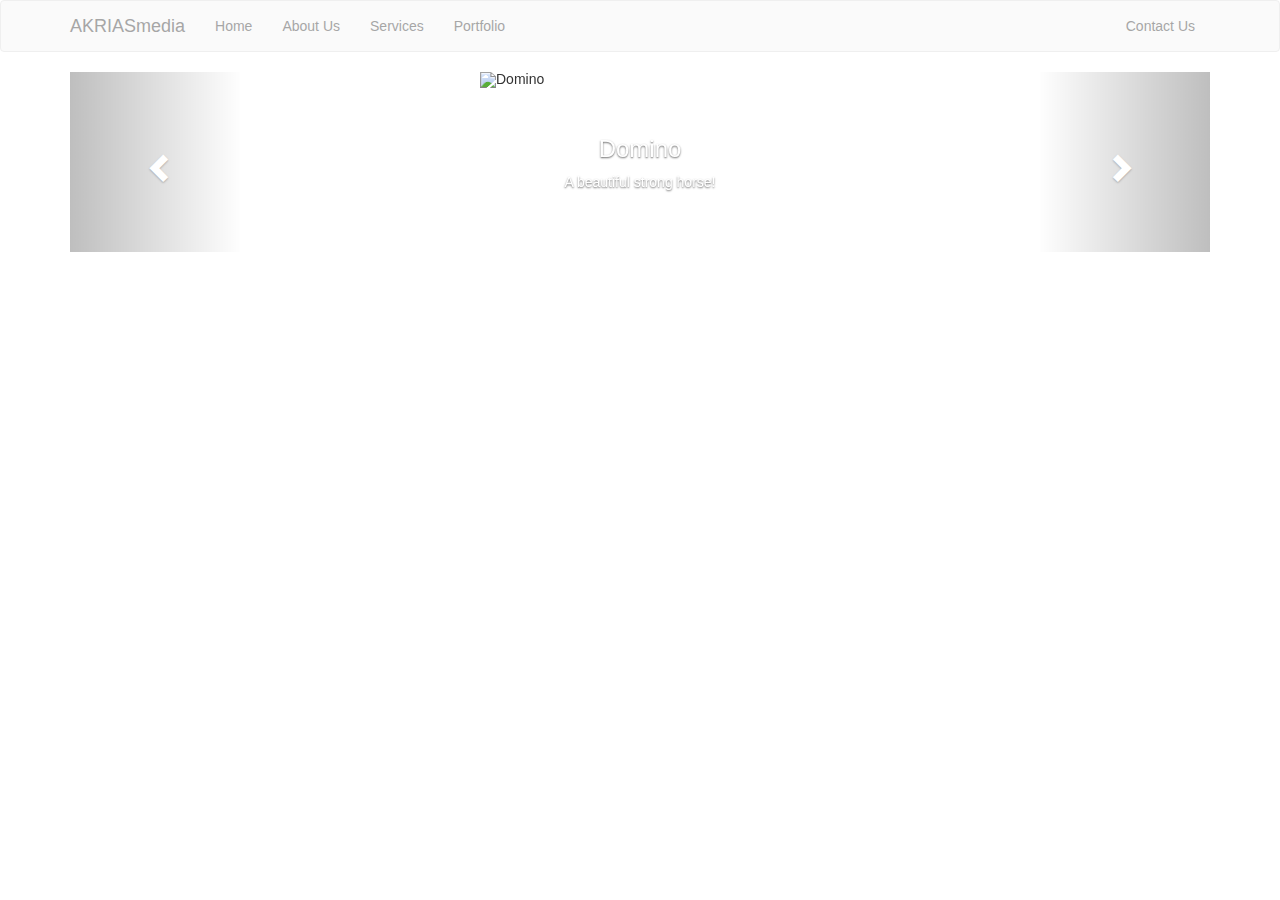
==== index.html @ 9d27028c "Business Web Site initial" ====
<!DOCTYPE html>
<html>
<head>
	<title>AKRIASmedia</title>
		<link rel="stylesheet" type="text/css" href="index.css">
		<link rel="stylesheet" href="https://maxcdn.bootstrapcdn.com/bootstrap/3.3.7/css/bootstrap.min.css">
</head>
<body>
	<div class="wrapper">
     <nav class="navbar navbar-default">
     	<div class="container">
     		<div class="navbar-header">
     			 <button type="button" class="navbar-toggle collapsed" data-toggle="collapse" data-target="#bs-example-navbar-collapse-1" aria-expanded="false">
        			<span class="sr-only">Toggle navigation</span>
        			<span class="icon-bar"></span>
        			<span class="icon-bar"></span>
        			<span class="icon-bar"></span>
      			</button>
     			<a href="#" class="navbar-brand">AKRIASmedia</a>
     		</div>
     		<div class="collapse navbar-collapse" id="bs-example-navbar-collapse-1">
     		<ul class="nav navbar-nav">
     			<li><a href="index.html">Home</a></li>
     			<li><a href="aboutus.html">About Us</a></li>
     			<li><a href="services.html">Services</a></li>
     			<li><a href="portfolio.html">Portfolio</a></li>
     		</ul>
     		<ul class="nav navbar-nav navbar-right">
     			<li><a href="contactus.html">Contact Us</a></li>
     		</ul>
		</div>
     </nav>

     <div class="container">
     <div id="myCarousel" class="carousel slide" data-ride="carousel">
  <!-- Indicators -->
  <ol class="carousel-indicators">
    <li data-target="#myCarousel" data-slide-to="0" class="active"></li>
    <li data-target="#myCarousel" data-slide-to="1"></li>
    <li data-target="#myCarousel" data-slide-to="2"></li>
    <li data-target="#myCarousel" data-slide-to="3"></li>
    <li data-target="#myCarousel" data-slide-to="4"></li>
  </ol>

  <!-- Wrapper for slides -->
  <div class="carousel-inner">
    <div class="item active">
      <img class="img-responsive center-block" src="assets/img/Domino-1.jpg" alt="Domino">
      <div class="carousel-caption">
        <h3>Domino</h3>
        <p>A beautiful strong horse!</p>
      </div>
    </div>

    <div class="item">
      <img src="assets/img/DSC_0053.JPG" alt="Aliens">
      <div class="carousel-caption">
        <h3>Aliens</h3>
        <p>I'm not saying aliens, but Aliens!</p>
      </div>
    </div>

    <div class="item">
      <img src="assets/img/DSC_0075.JPG" alt="Awesome">
      <div class="carousel-caption">
        <h3>Awesome</h3>
        <p>Best Rodeo Princess ever!</p>
      </div>
    </div>

    <div class="item">
      <img src="assets/img/DSC_0083.JPG" alt="Taos">
      <div class="carousel-caption">
        <h3>Taos</h3>
        <p>Canyon outside of Taos!</p>
      </div>
    </div>

    <div class="item">
      <img src="assets/img/DSC_0128.JPG" alt="Monkey">
      <div class="carousel-caption">
        <h3>Monkey</h3>
        <p>Monkey!</p>
      </div>
    </div>
  </div>

  <!-- Left and right controls -->
  <a class="left carousel-control" href="#myCarousel" data-slide="prev">
    <span class="glyphicon glyphicon-chevron-left"></span>
    <span class="sr-only">Previous</span>
  </a>
  <a class="right carousel-control" href="#myCarousel" data-slide="next">
    <span class="glyphicon glyphicon-chevron-right"></span>
    <span class="sr-only">Next</span>
  </a>
</div>
</div>
 </div>
     <script src="https://code.jquery.com/jquery-3.2.1.min.js"></script>
     <script src="https://maxcdn.bootstrapcdn.com/bootstrap/3.3.7/js/bootstrap.min.js"></script>

</body>
</html>
---- index.css ----
body {
	margin: 0px;
	padding: 0px;
	overflow: hidden;
}

.wrapper {
	background-image:url("assets/pexels-photo-218434.jpeg");
    background-size: cover;
    background-repeat:no-repeat;
    background-position:center; 
    -moz-background-size: cover;
    -o-background-size: cover;
    -webkit-background-size: cover;
    -ms-content-zooming: none;
    position:absolute;
    width:100%;
    height:100%;
    overflow: scroll;
}

h1 {
	text-align: center;
	margin-top: 50%;
	padding-top: 25%;
}

.navbar {
	opacity: .65;
    color: #3894f7;
    background-color: #3894f7;
}

.myCarousel {
    width: 320px;
    height: 180px;
    align-items: center;
}

.carousel-inner {
    width: 320px;
    height: 180px;
    align-content: center;
}

.item {
        margin: 0 auto;
        width: 320px;
        height: 180px;
}
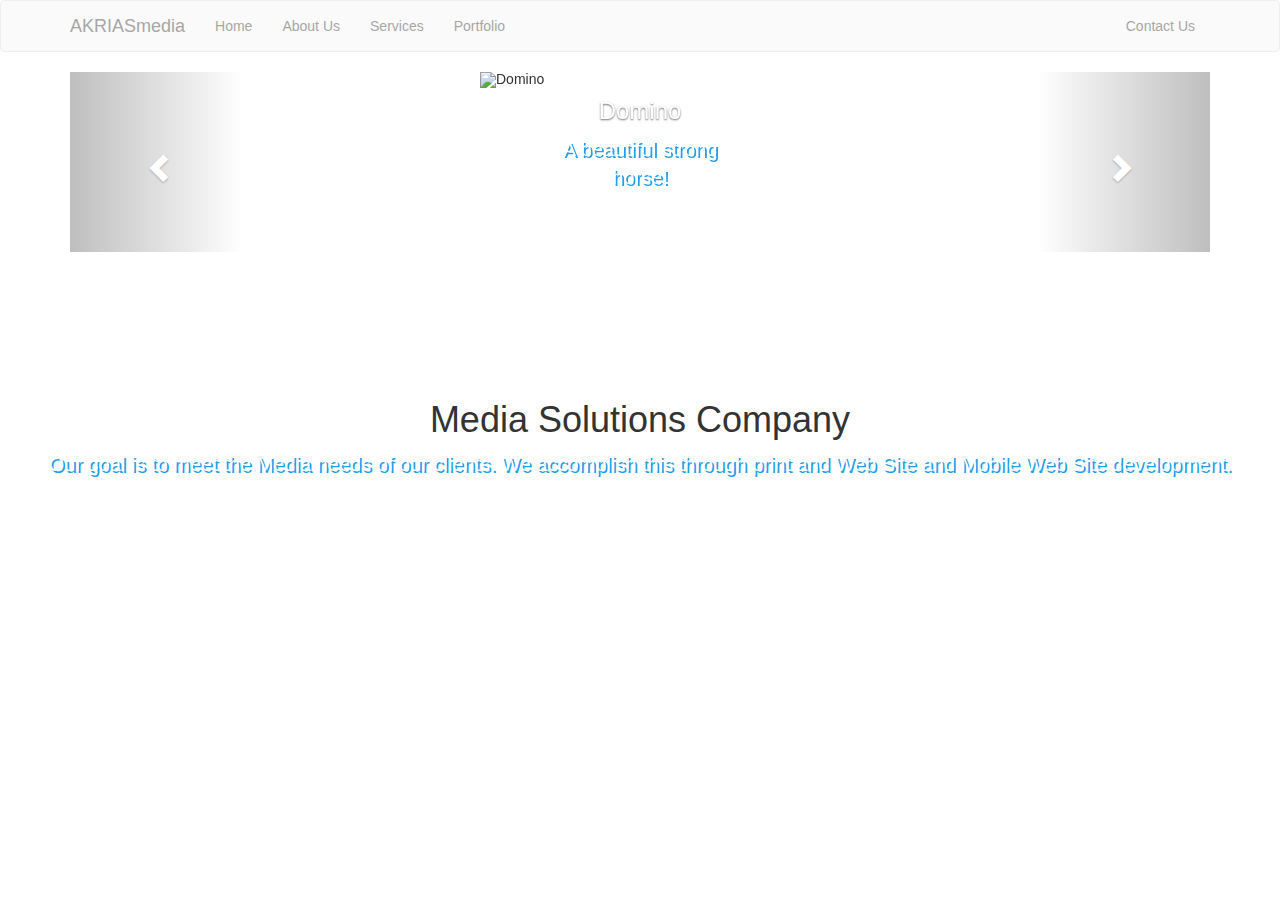
==== commit d4316248: "Updated project" ====
--- a/index.html
+++ b/index.html
@@ -5,8 +5,8 @@
 		<link rel="stylesheet" type="text/css" href="index.css">
 		<link rel="stylesheet" href="https://maxcdn.bootstrapcdn.com/bootstrap/3.3.7/css/bootstrap.min.css">
 </head>
-<body>
-	<div class="wrapper">
+<body background="assets/pexels-photo-218434.jpeg">
+	<div>
      <nav class="navbar navbar-default">
      	<div class="container">
      		<div class="navbar-header">
@@ -97,6 +97,13 @@
 </div>
 </div>
  </div>
+
+ <div class="block text-center">
+
+   <h1>Media Solutions Company</h1>
+   
+    <p>Our goal is to meet the Media needs of our clients. We accomplish this through print and Web Site and Mobile Web Site development.</p>
+  </div>
      <script src="https://code.jquery.com/jquery-3.2.1.min.js"></script>
      <script src="https://maxcdn.bootstrapcdn.com/bootstrap/3.3.7/js/bootstrap.min.js"></script>
 
--- a/index.css
+++ b/index.css
@@ -1,34 +1,28 @@
-body {
-	margin: 0px;
-	padding: 0px;
-	overflow: hidden;
+.body {
+   
 }
 
-.wrapper {
-	background-image:url("assets/pexels-photo-218434.jpeg");
-    background-size: cover;
-    background-repeat:no-repeat;
-    background-position:center; 
-    -moz-background-size: cover;
-    -o-background-size: cover;
-    -webkit-background-size: cover;
-    -ms-content-zooming: none;
-    position:absolute;
-    width:100%;
-    height:100%;
-    overflow: scroll;
-}
+
 
 h1 {
+    font-weight: bold;
+    font-size: 60px;
 	text-align: center;
+    opacity: auto;
 	margin-top: 50%;
-	padding-top: 25%;
+    margin-bottom:50%;
+	padding-top: 10%;
+    color: white;
 }
 
 .navbar {
 	opacity: .65;
     color: #3894f7;
     background-color: #3894f7;
+    align-self: center;
+    margin-left: auto;
+    margin-right: auto;
+    width: 100%;
 }
 
 .myCarousel {
@@ -47,4 +41,47 @@
         margin: 0 auto;
         width: 320px;
         height: 180px;
+}
+
+p {
+    text-decoration: bold;
+    color: white;
+    font-size: 20px;
+    text-shadow: 2px 2px #219eed;
+}
+
+h2 {
+    font-weight: bold;
+    color: white;
+}
+
+h3 {
+    font-weight: bold;
+    color: white;
+}
+
+li {
+    color: white;
+}
+
+#title {
+    font-weight: bold;
+    color: white;
+}
+
+#name {
+    font-weight: bold;
+    color: white;
+}
+
+#jeff {
+    border-radius: 100px;
+    width: 200px;
+    height: 200px;
+}
+
+#nixie {
+    border-radius: 100px;
+    width: 200px;
+    height: 200px;
 }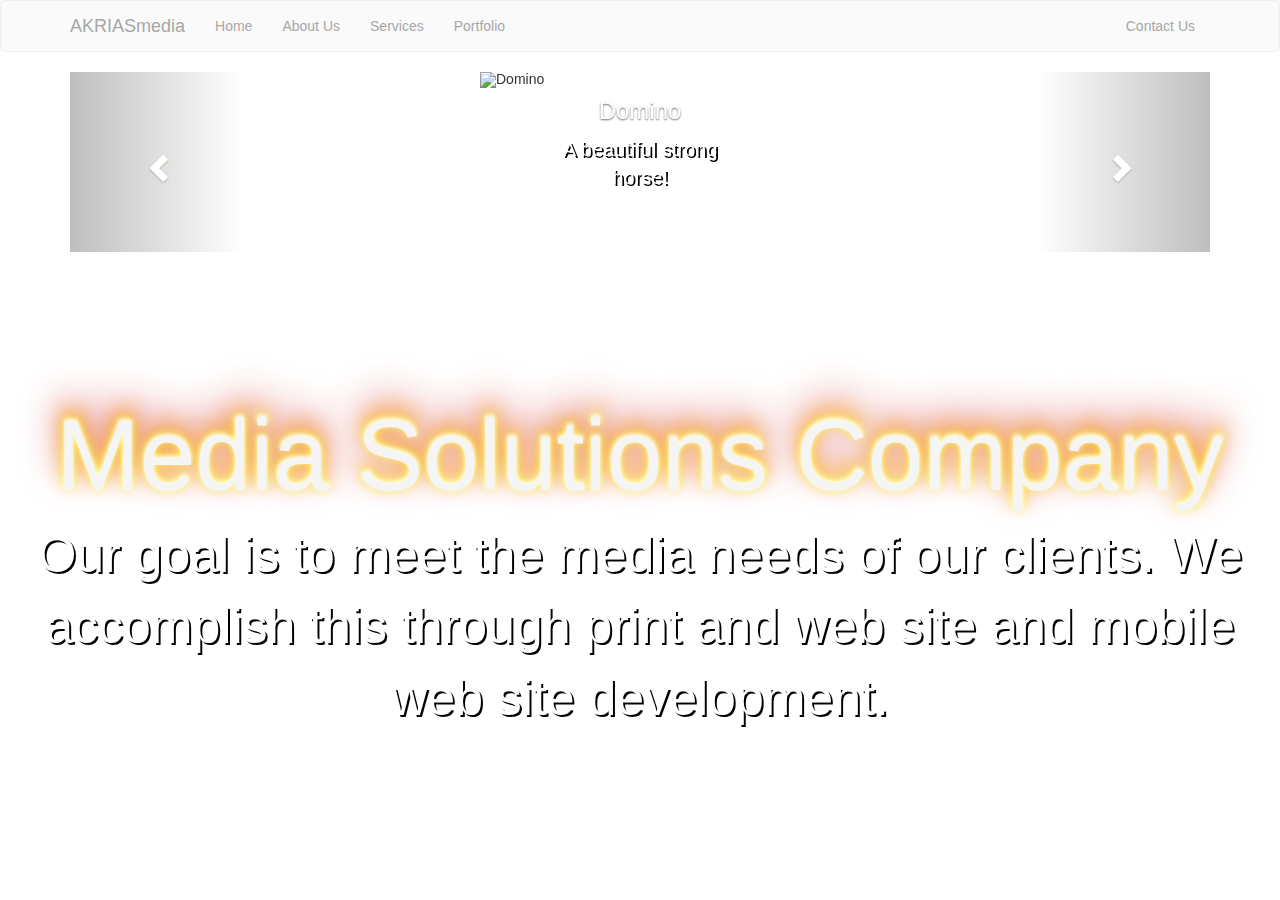
==== commit d42b0dc5: "Add files via upload" ====
--- a/index.html
+++ b/index.html
@@ -100,9 +100,9 @@
 
  <div class="block text-center">
 
-   <h1>Media Solutions Company</h1>
+   <h1 id="company">Media Solutions Company</h1>
    
-    <p>Our goal is to meet the Media needs of our clients. We accomplish this through print and Web Site and Mobile Web Site development.</p>
+    <p id="info">Our goal is to meet the media needs of our clients. We accomplish this through print and web site and mobile web site development.</p>
   </div>
      <script src="https://code.jquery.com/jquery-3.2.1.min.js"></script>
      <script src="https://maxcdn.bootstrapcdn.com/bootstrap/3.3.7/js/bootstrap.min.js"></script>
--- a/index.css
+++ b/index.css
@@ -1,4 +1,5 @@
 .body {
+    margin-bottom: 300px;
    
 }
 
@@ -47,7 +48,7 @@
     text-decoration: bold;
     color: white;
     font-size: 20px;
-    text-shadow: 2px 2px #219eed;
+    text-shadow: 2px 2px #000000;
 }
 
 h2 {
@@ -67,6 +68,7 @@
 #title {
     font-weight: bold;
     color: white;
+    font-size: 40px;
 }
 
 #name {
@@ -76,12 +78,59 @@
 
 #jeff {
     border-radius: 100px;
+    border-width: 5px
+    border-style: bold;
     width: 200px;
     height: 200px;
 }
 
 #nixie {
     border-radius: 100px;
+    border-width: 5px;
     width: 200px;
     height: 200px;
+}
+
+#title {
+    text-shadow: 2px 2px #000000;
+}
+
+#name {
+    text-shadow: 2px 2px #000000;
+}
+
+#company {
+    color: #f5f5f5;
+    text-shadow: 0px -2px 4px #fff, 
+                 0px -2px 10px #FF3, 
+                 0px -10px 20px #F90,
+                 0px -20px 40px #C33;
+    font-size: 100px;
+}
+
+#info {
+    font-size: 50px;
+}
+
+#list {
+    font-size: 20px;
+    text-shadow: 2px 2px #000000;
+}
+
+#contacttitle {
+    text-decoration: bold;
+    color: white;
+    text-shadow: 2px 2px #000000;
+}
+
+#phone {
+    text-decoration: bold;
+    color: white;
+    text-shadow: 2px 2px #000000;
+}
+
+#email {
+    text-decoration: bold;
+    color: white;
+    text-shadow: 2px 2px #000000;
 }